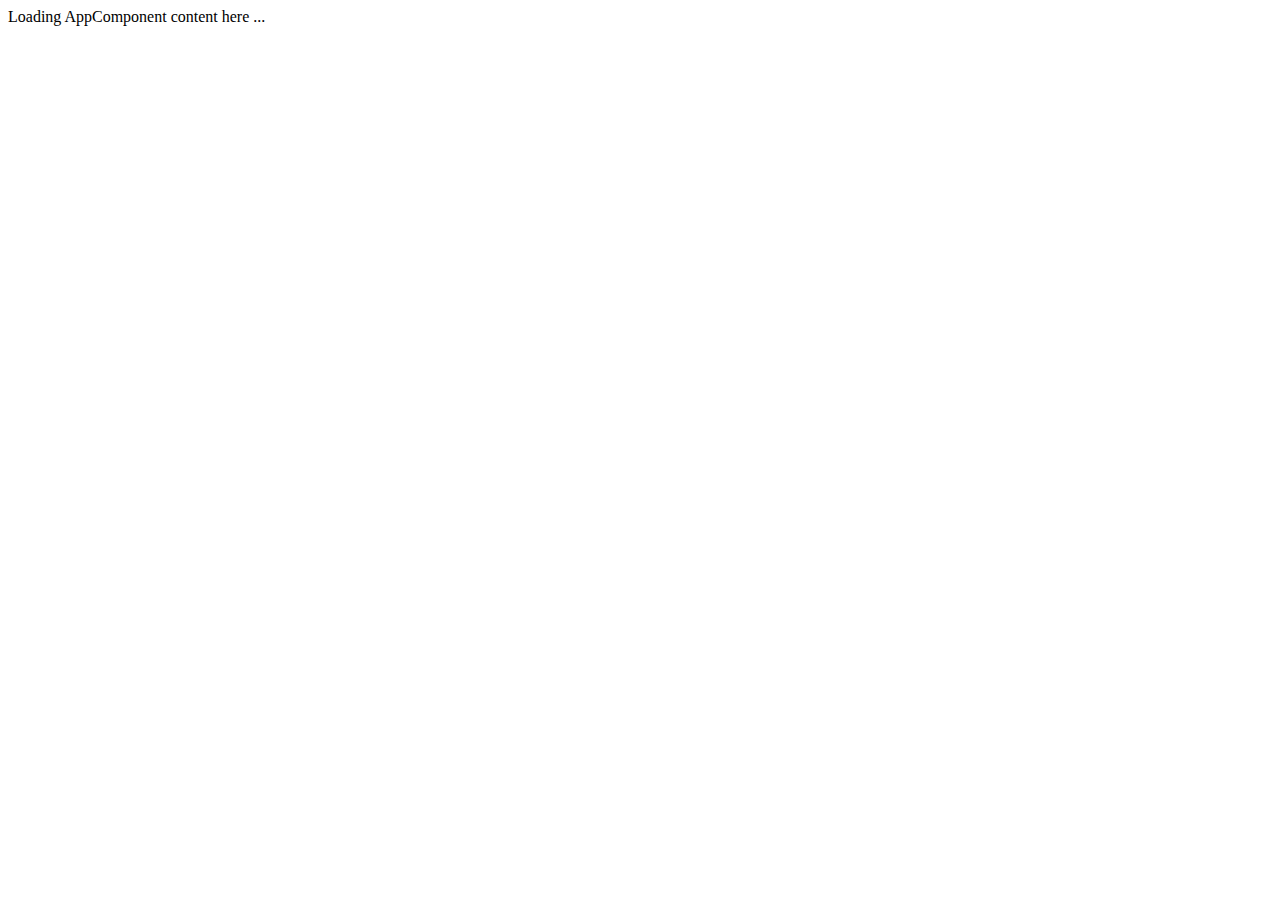
==== src/index.html @ c3a4d56a "first Vhs app" ====
<!DOCTYPE html>
<html>
  <head>
    <title>Angular QuickStart</title>
    <base href="/">
    <meta charset="UTF-8">
    <meta name="viewport" content="width=device-width, initial-scale=1">
    <link rel="stylesheet" href="styles.css">

    <!-- Polyfill(s) for older browsers -->
    <script src="node_modules/core-js/client/shim.min.js"></script>

    <script src="node_modules/zone.js/dist/zone.js"></script>
    <script src="node_modules/systemjs/dist/system.src.js"></script>

    <script src="systemjs.config.js"></script>
    <script>
      System.import('main.js').catch(function(err){ console.error(err); });
    </script>
  </head>

  <body>
    <my-app>Loading AppComponent content here ...</my-app>
  </body>
</html>
---- src/styles.css ----
h1 {
  color: #369;
  font-family: Arial, Helvetica, sans-serif;
  font-size: 250%;
}
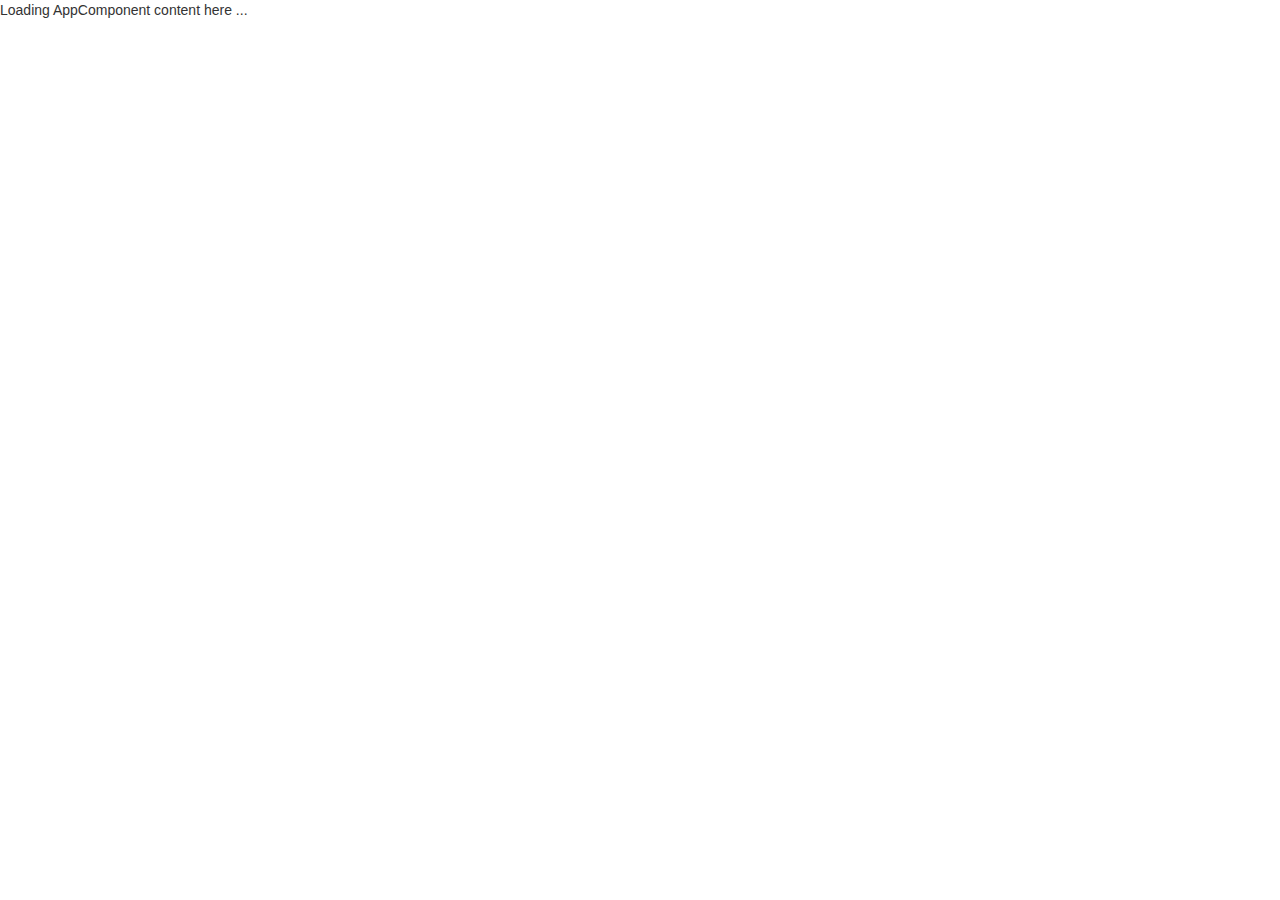
==== commit 241a33cb: "Added modal windows to movie details" ====
--- a/src/index.html
+++ b/src/index.html
@@ -1,25 +1,29 @@
 <!DOCTYPE html>
 <html>
-  <head>
-    <title>Angular QuickStart</title>
-    <base href="/">
-    <meta charset="UTF-8">
-    <meta name="viewport" content="width=device-width, initial-scale=1">
-    <link rel="stylesheet" href="styles.css">
 
-    <!-- Polyfill(s) for older browsers -->
-    <script src="node_modules/core-js/client/shim.min.js"></script>
+<head>
+  <title>Retro VHS</title>
+  <base href="/">
+  <meta charset="UTF-8">
+  <meta name="viewport" content="width=device-width, initial-scale=1">
+  <link rel="stylesheet" href="styles.css">
 
-    <script src="node_modules/zone.js/dist/zone.js"></script>
-    <script src="node_modules/systemjs/dist/system.src.js"></script>
+  <!-- Polyfill(s) for older browsers -->
+  <script src="node_modules/core-js/client/shim.min.js"></script>
+  <script src="node_modules/zone.js/dist/zone.js"></script>
+  <script src="node_modules/systemjs/dist/system.src.js"></script>
+  <script src="https://ajax.googleapis.com/ajax/libs/jquery/3.2.0/jquery.min.js"></script>
+  <script src="https://maxcdn.bootstrapcdn.com/bootstrap/3.3.7/js/bootstrap.min.js"></script>
+  <link rel="stylesheet" href="https://maxcdn.bootstrapcdn.com/bootstrap/3.3.7/css/bootstrap.min.css">
 
-    <script src="systemjs.config.js"></script>
-    <script>
-      System.import('main.js').catch(function(err){ console.error(err); });
-    </script>
-  </head>
+  <script src="systemjs.config.js"></script>
+  <script>
+    System.import('main.js').catch(function (err) { console.error(err); });
+  </script>
+</head>
 
-  <body>
-    <my-app>Loading AppComponent content here ...</my-app>
-  </body>
-</html>
+<body>
+  <my-app>Loading AppComponent content here ...</my-app>
+</body>
+
+</html>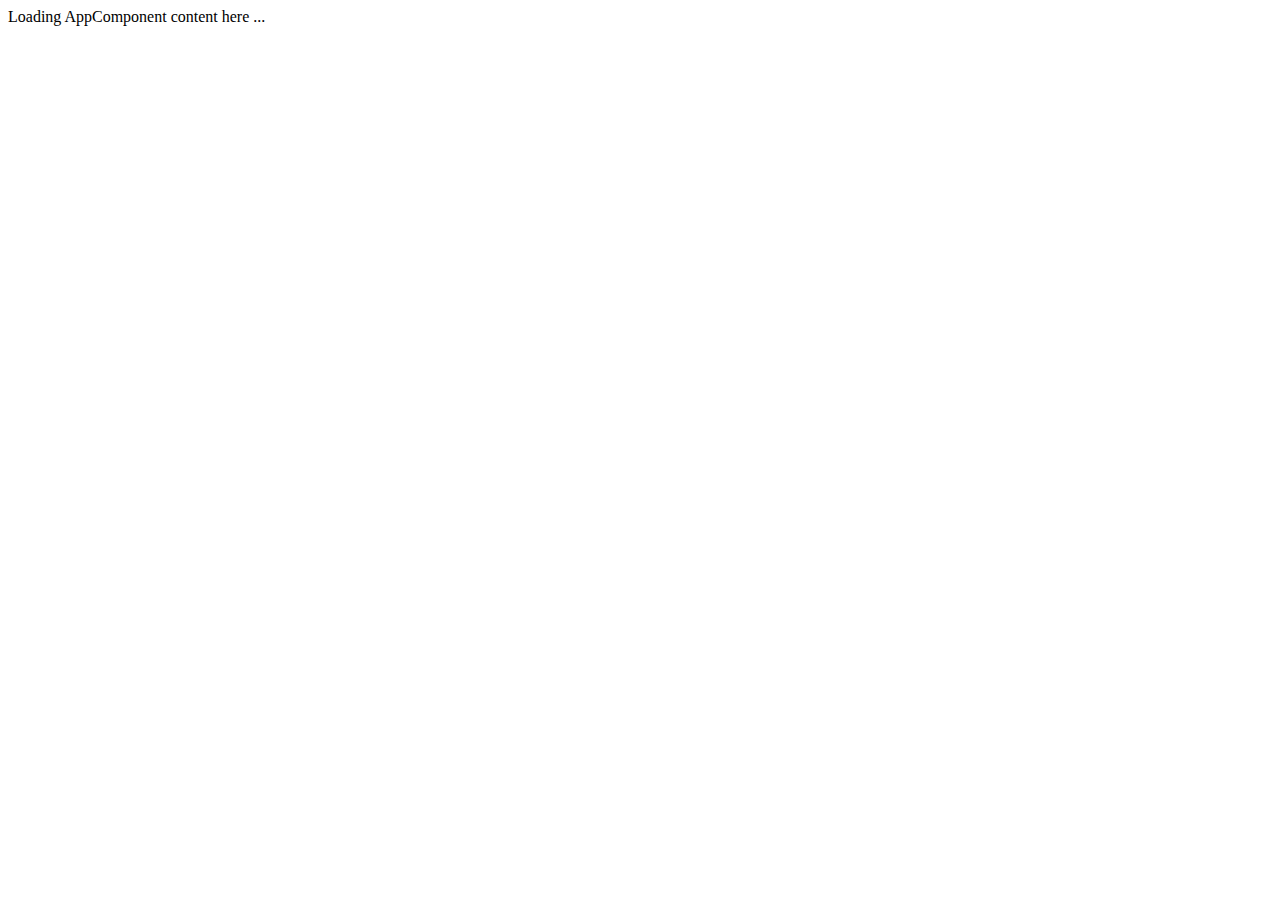
==== commit 1d8b0244: "Add, details, Edit functions" ====
--- a/src/index.html
+++ b/src/index.html
@@ -1,6 +1,5 @@
 <!DOCTYPE html>
 <html>
-
 <head>
   <title>Retro VHS</title>
   <base href="/">
@@ -14,8 +13,7 @@
   <script src="node_modules/systemjs/dist/system.src.js"></script>
   <script src="https://ajax.googleapis.com/ajax/libs/jquery/3.2.0/jquery.min.js"></script>
   <script src="https://maxcdn.bootstrapcdn.com/bootstrap/3.3.7/js/bootstrap.min.js"></script>
-  <link rel="stylesheet" href="https://maxcdn.bootstrapcdn.com/bootstrap/3.3.7/css/bootstrap.min.css">
-
+  <link rel="stylesheet" href="http://bootswatch.com/journal/bootstrap.min.css">
   <script src="systemjs.config.js"></script>
   <script>
     System.import('main.js').catch(function (err) { console.error(err); });
@@ -25,5 +23,6 @@
 <body>
   <my-app>Loading AppComponent content here ...</my-app>
 </body>
-
+<footer>
+</footer>
 </html>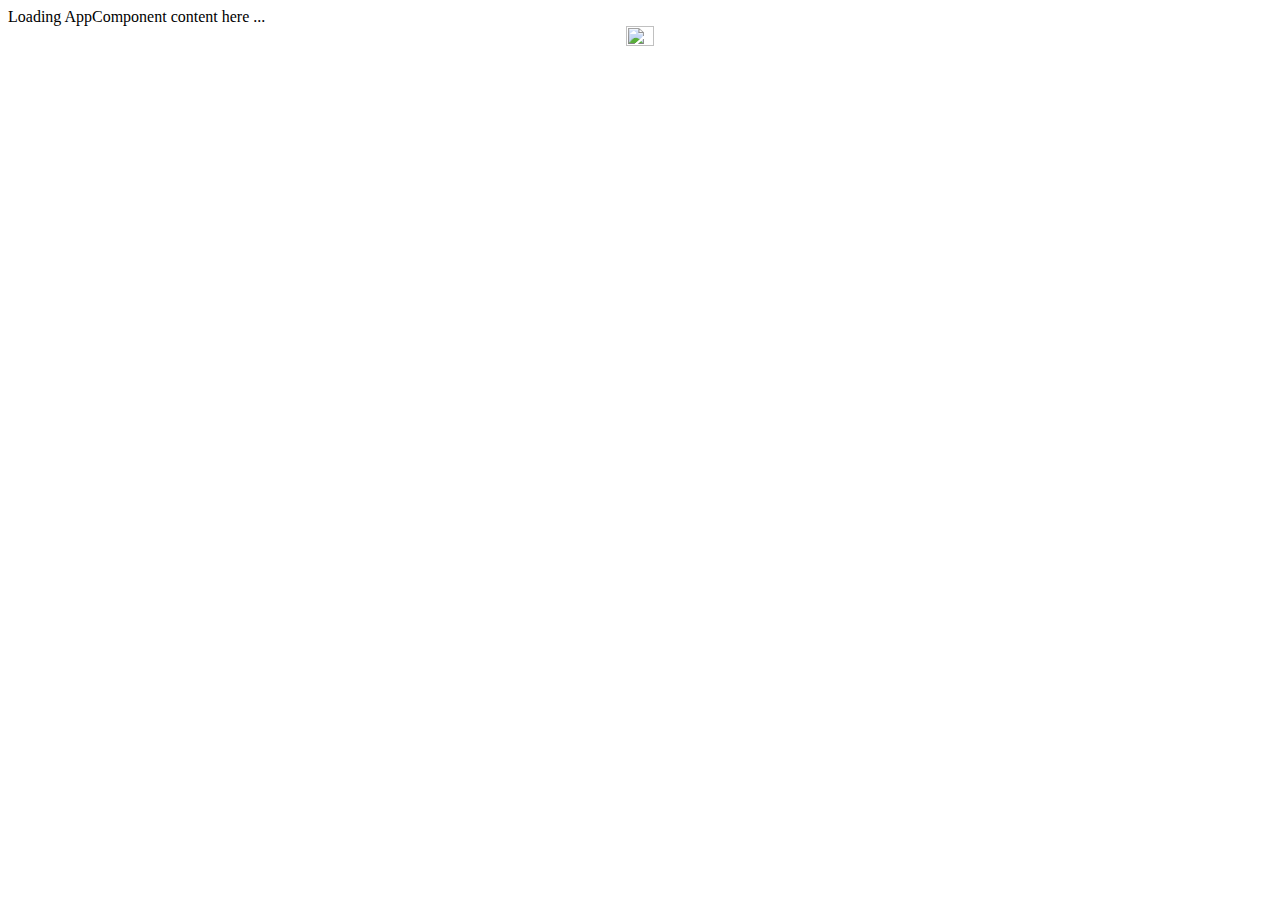
==== commit dd57031f: "added rent and return a movie" ====
--- a/src/index.html
+++ b/src/index.html
@@ -24,5 +24,8 @@
   <my-app>Loading AppComponent content here ...</my-app>
 </body>
 <footer>
+  <div style="text-align: center">
+  <img src="./images/vhs.jpg" height="15%" width="15%">
+  </div>
 </footer>
 </html>--- a/src/styles.css
+++ b/src/styles.css
@@ -3,3 +3,7 @@
   font-family: Arial, Helvetica, sans-serif;
   font-size: 250%;
 }
+
+body{
+  background-image: url("./images/back.jpg");
+}
